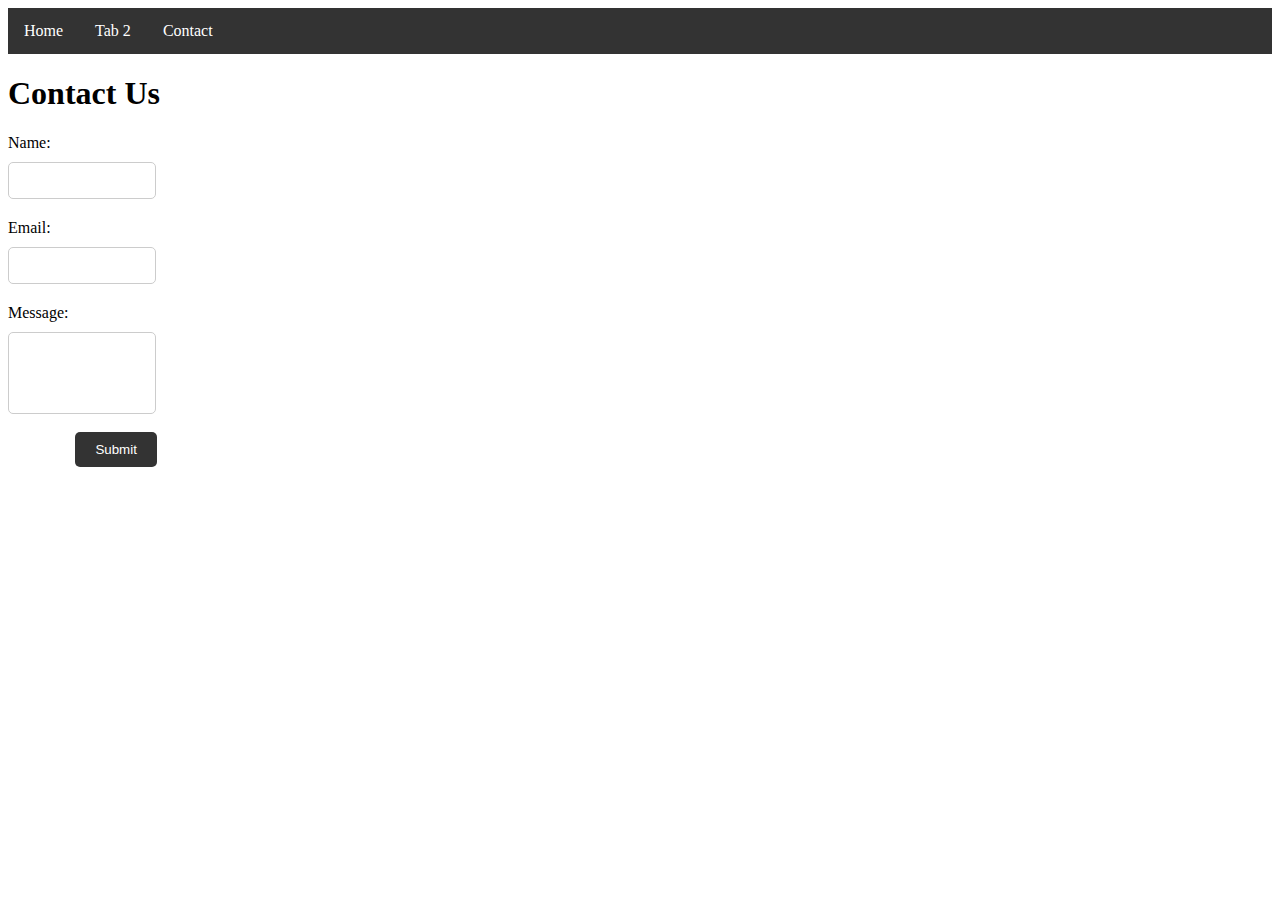
==== contact.html @ 61252f1c "Add files via upload" ====
<!DOCTYPE html>
<html lang="en">
<head>
    <meta charset="UTF-8">
    <meta name="viewport" content="width=device-width, initial-scale=1.0">
    <title>Contact Us</title>
    <link rel="stylesheet" href="style.css"> 
</head>
<body>
    <header class="header">
        <div class="tab-container">
            <a class="tab-button" onclick="redirectToTab('index.html')">Home</a>
            <a class="tab-button" onclick="redirectToTab('tab2.html')">Tab 2</a>
            <a class="tab-button" onclick="redirectToTab('contact.html')">Contact</a>
        </div>

    </header>

    <main class="content">
        <article class="article">
            <h1>Contact Us</h1>
            <form action="thank.html" method="post">
                <label for="name">Name:</label>
                <input type="text" id="name" name="name" required>

                <label for="email">Email:</label>
                <input type="email" id="email" name="email" required>

                <label for="message">Message:</label>
                <textarea id="message" name="message" rows="4" style="resize: none;" required></textarea>

                <input type="submit" value="Submit">
            </form>
        </article>
    </main>

    <footer class="footer">
        <!-- Insert footer content here -->
    </footer>

    <script>
        function redirectToTab(tabUrl) {
            window.location.href = tabUrl;
        }
    </script>
</body>
</html>
---- style.css ----
/* Style for the fixed/sticky navigation bar */
.tab-container {
    background-color: #333;
    overflow: hidden;
    position: sticky; /* Make the navigation bar sticky */
    top: 0; /* Stick the navigation bar to the top of the viewport */
    z-index: 100; /* Ensure the navigation bar is above other content */
}

/* Style for the tab buttons */
.tab-button {
    float: left;
    display: block;
    color: white;
    text-align: center;
    padding: 14px 16px;
    text-decoration: none;
    cursor: pointer;
}

/* Change the color of tabs on hover */
.tab-button:hover {
    background-color: #555;
}


/* Change the color of links on hover */
.navbar a:hover {
    background-color: #ddd; /* Background color on hover */
    color: black; /* Text color on hover */
}



/* Style for the form labels */
label {
    display: block; /* Make labels block-level elements */
    margin-bottom: 10px; /* Add some spacing below labels */
}

/* Style for the text input fields */
input[type="text"],
input[type="email"],

textarea {
    width: 10%; /* Make the input fields and textarea full width */
    padding: 10px; /* Add padding for better spacing */
    margin-bottom: 20px; /* Add spacing between elements */
    border: 1px solid #ccc; /* Add a border for better visibility */
    border-radius: 5px; /* Add rounded corners */
}

/* Style for the submit button */
input[type="submit"] {
    background-color: #333; /* Background color for the button */
    color: white; /* Text color for the button */
    padding: 10px 20px; /* Padding for the button */
    border: none; /* Remove the button border */
    border-radius: 5px; /* Add rounded corners */
    cursor: pointer; /* Add pointer cursor on hover */
    position: relative;
    top: 20px;
    left: -85px;
}

/* Change the color of the submit button on hover */
input[type="submit"]:hover {
    background-color: #555; /* Background color on hover */
}





.navbar {
    background-color: #333;
    overflow: hidden;
    position: sticky;
    top: 0;
    z-index: 100;
}


.main-container {
    padding-top: 80px;
}
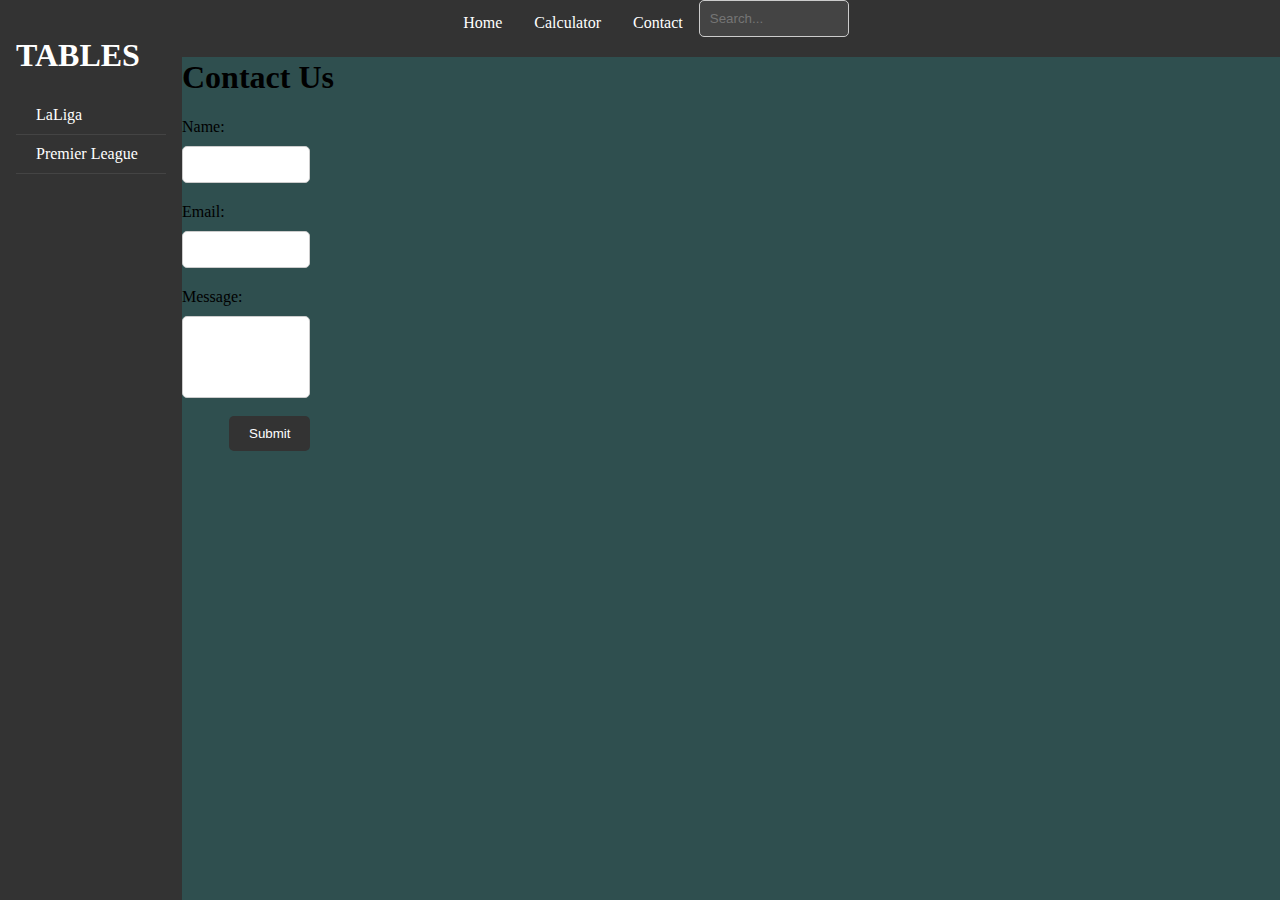
==== commit 13685d75: "Add files via upload" ====
--- a/contact.html
+++ b/contact.html
@@ -5,21 +5,18 @@
     <meta name="viewport" content="width=device-width, initial-scale=1.0">
     <title>Contact Us</title>
     <link rel="stylesheet" href="style.css"> 
+    <script type="module" src="header.js"></script>
+    <script type="module" src="main.js"></script>
+    <my-header></my-header>
+    
 </head>
 <body>
-    <header class="header">
-        <div class="tab-container">
-            <a class="tab-button" onclick="redirectToTab('index.html')">Home</a>
-            <a class="tab-button" onclick="redirectToTab('tab2.html')">Tab 2</a>
-            <a class="tab-button" onclick="redirectToTab('contact.html')">Contact</a>
-        </div>
 
-    </header>
 
     <main class="content">
-        <article class="article">
+        <contact class="contact">
             <h1>Contact Us</h1>
-            <form action="thank.html" method="post">
+            <form action="tack.html" method="post">
                 <label for="name">Name:</label>
                 <input type="text" id="name" name="name" required>
 
@@ -31,12 +28,9 @@
 
                 <input type="submit" value="Submit">
             </form>
-        </article>
+        </contact>
     </main>
 
-    <footer class="footer">
-        <!-- Insert footer content here -->
-    </footer>
 
     <script>
         function redirectToTab(tabUrl) {
@@ -44,4 +38,4 @@
         }
     </script>
 </body>
-</html>
+</html>--- a/style.css
+++ b/style.css
@@ -3,9 +3,13 @@
 .tab-container {
     background-color: #333;
     overflow: hidden;
-    position: sticky; /* Make the navigation bar sticky */
+    position: fixed; /* Make the navigation bar sticky */
     top: 0; /* Stick the navigation bar to the top of the viewport */
+    width: 100%;
     z-index: 100; /* Ensure the navigation bar is above other content */
+    display: flex;
+    justify-content: center;
+   
 }
 
 /* Style for the tab buttons */
@@ -21,17 +25,19 @@
 
 /* Change the color of tabs on hover */
 .tab-button:hover {
-    background-color: #555;
-}
-
-
-/* Change the color of links on hover */
-.navbar a:hover {
-    background-color: #ddd; /* Background color on hover */
-    color: black; /* Text color on hover */
-}
-
-
+    background-color: #379b47;
+}
+
+.content {
+    margin-left: 144px; /* This should be the same as your sidebar width */
+    margin-top: 0px; /* This should be the same as your navigation tabs height */
+    padding: 30px; /* Adjust as needed for padding inside the content area */
+    
+    min-height: calc(100vh - 50px); /* Adjust the height to fill the screen, minus the height of the tabs */
+    box-sizing: border-box; /* Include padding in the width and height calculations */
+    z-index: 1;
+      
+}
 
 /* Style for the form labels */
 label {
@@ -69,20 +75,136 @@
     background-color: #555; /* Background color on hover */
 }
 
-
-
-
-
-.navbar {
+body
+{
+    background-color:darkslategray;
+}
+
+.sidebar {
+    flex: 0 0 200px; /* sets the sidebar width to a fixed 200 pixels. The first 0 is the flex-grow factor, the second 0 is the flex-shrink factor, and 200px is the flex-basis */
+    background: #222;
+    color: #fff;
+    padding: 1rem;
+    height: calc(100vh - 100px); /* Adjust the height as per your header and footer */
+}
+
+
+/* Sidebar styles */
+.sidebar {
     background-color: #333;
-    overflow: hidden;
-    position: sticky;
+    color: #fff;
+    width: 150px; /* Adjust the width as needed */
+    height: 100%; /* Makes the sidebar cover the entire height of the viewport */
+    position: fixed; /* Keeps the sidebar fixed in place even when scrolling */
     top: 0;
-    z-index: 100;
-}
-
-
-.main-container {
-    padding-top: 80px;
-}
-
+    left: 0;
+    overflow-y: auto; /* Add a vertical scrollbar if content overflows */
+}
+
+/* Sidebar navigation links */
+.sidebar ul {
+    list-style: none;
+    padding: 0;
+    
+}
+
+.sidebar li {
+    padding: 10px 20px;
+    border-bottom: 1px solid #444;
+}
+
+.sidebar a {
+    text-decoration: none;
+    color: #fff;
+}
+
+
+/* Search Bar styles */
+.search-bar {
+    display: flex;
+    align-items: center;
+    justify-content: flex-end; /* Push the search bar to the right */
+    background: #444;
+    padding: 10px;
+}
+
+.search-bar input[type="text"] {
+    padding: 5px;
+    border: none;
+    border-radius: 3px;
+}
+
+.search-bar button {
+    background-color: #333;
+    color: #fff;
+    border: none;
+    border-radius: 3px;
+    padding: 5px 10px;
+    margin-left: 5px;
+    cursor: pointer;
+}
+
+/* Style for the background image container */
+.background_image {
+    position: relative;
+}
+
+/* Style for the background image */
+.background_image img {
+    width: 100%;
+    height: auto;
+    display: block;
+}
+
+/* Style for the article container */
+.article {
+    position: absolute;
+    top: 10%;
+    left: 55%;
+    width: 30%;
+    height: 71%;
+     /*Add a semi-transparent background color */
+    z-index: 1; /* Place the article on top of the background image */
+    padding: 20px; /* Adjust as needed */
+    margin-left: 100px;
+    color: white;
+    overflow: auto; /* Add scroll if content exceeds container height */
+}
+
+button {
+    font-size: 16px;
+    padding: 10px 20px;
+}
+
+#revealButton {
+    font-size: 16px;
+    padding: 10px 20px;
+    position: absolute;
+    top: 18%;
+    left: 45%;
+    background-color: darkseagreen;
+}
+
+/* Style for the popup container */
+.popup {
+    display: none;
+    position: fixed;
+    top: 50%;
+    left: 65%;
+    transform: translate(-50%, -50%);
+    background-color: white;
+    padding: 1px;
+    box-shadow: 0px 0px 10px rgba(0, 0, 0, 0.5);
+    z-index: 1000; /* Ensure the popup is on top of other content */
+}
+
+/* Style for the image inside the popup */
+.popup img {
+    max-width: 100%; /* Adjust the maximum width as needed */
+    max-height: 80vh; /* Adjust the maximum height as needed */
+    display: block;
+    margin: 0 auto; /* Center the image horizontally */
+}
+
+
+
